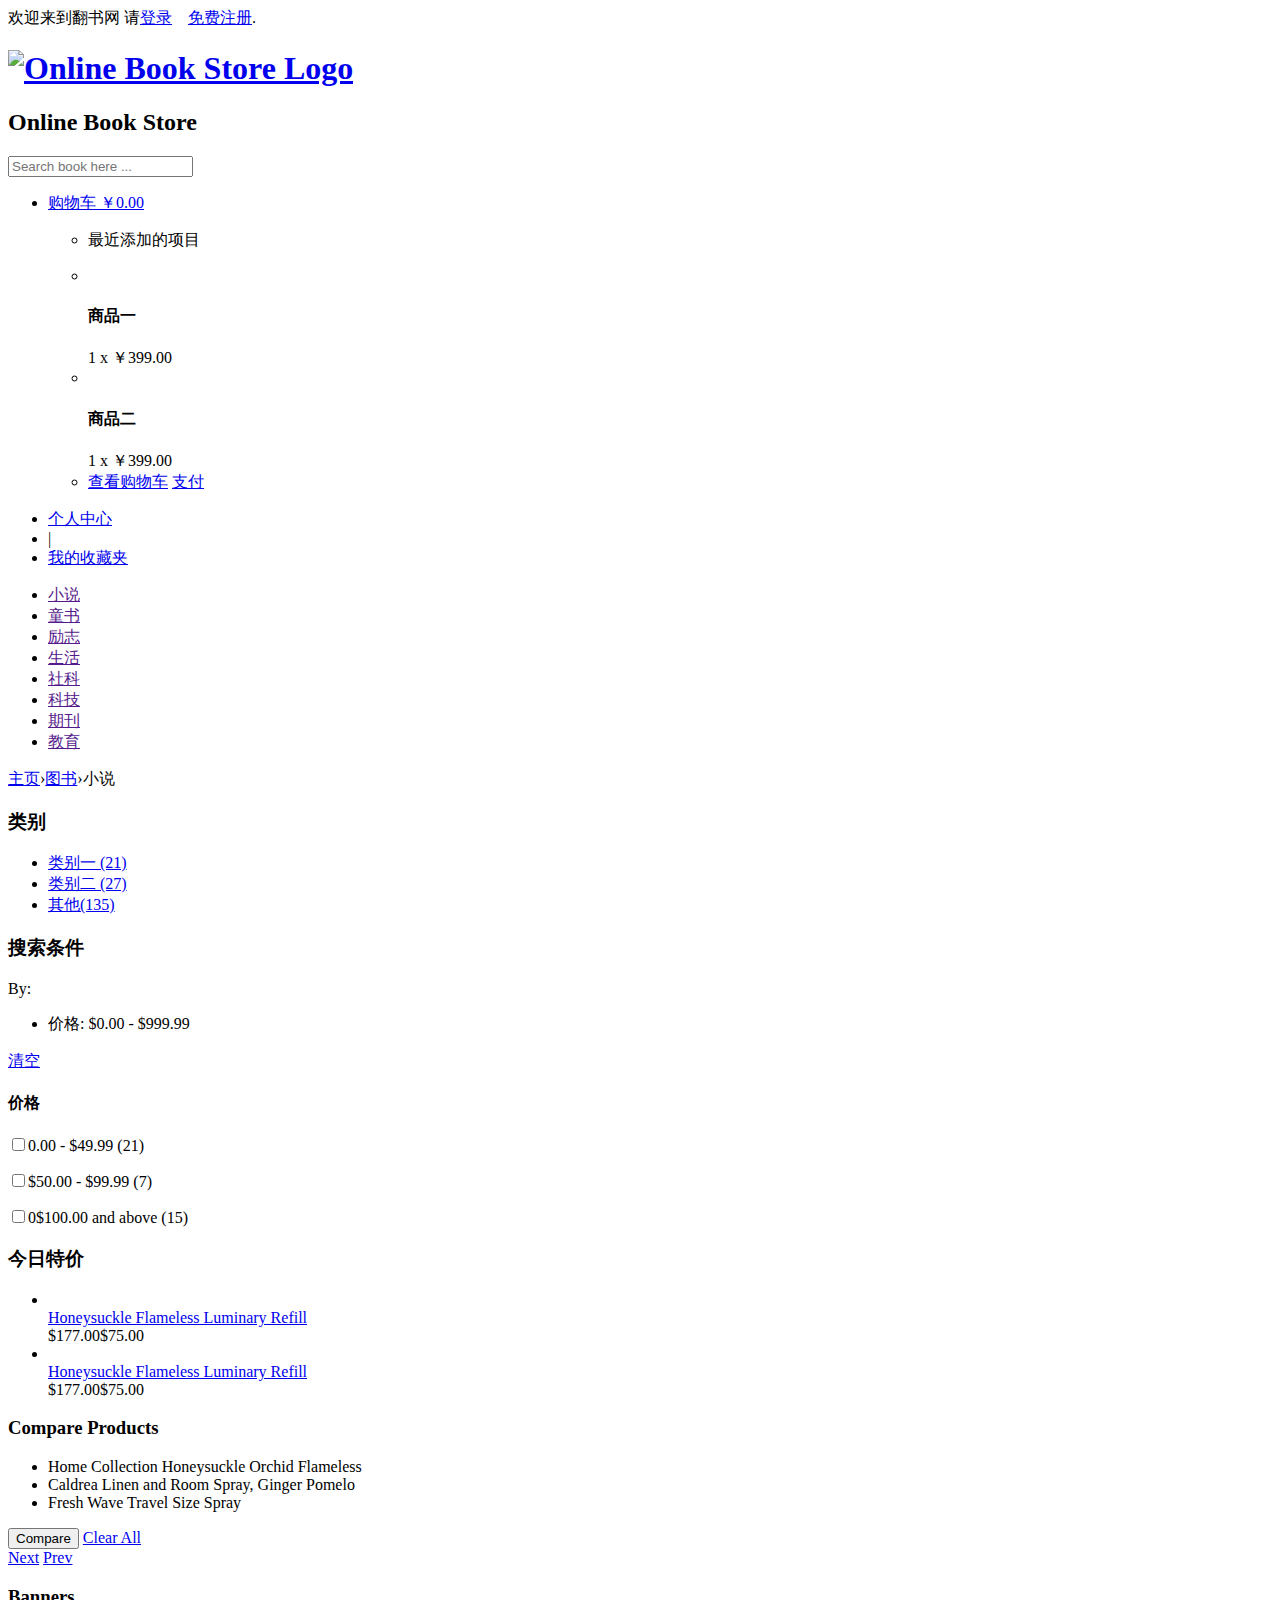
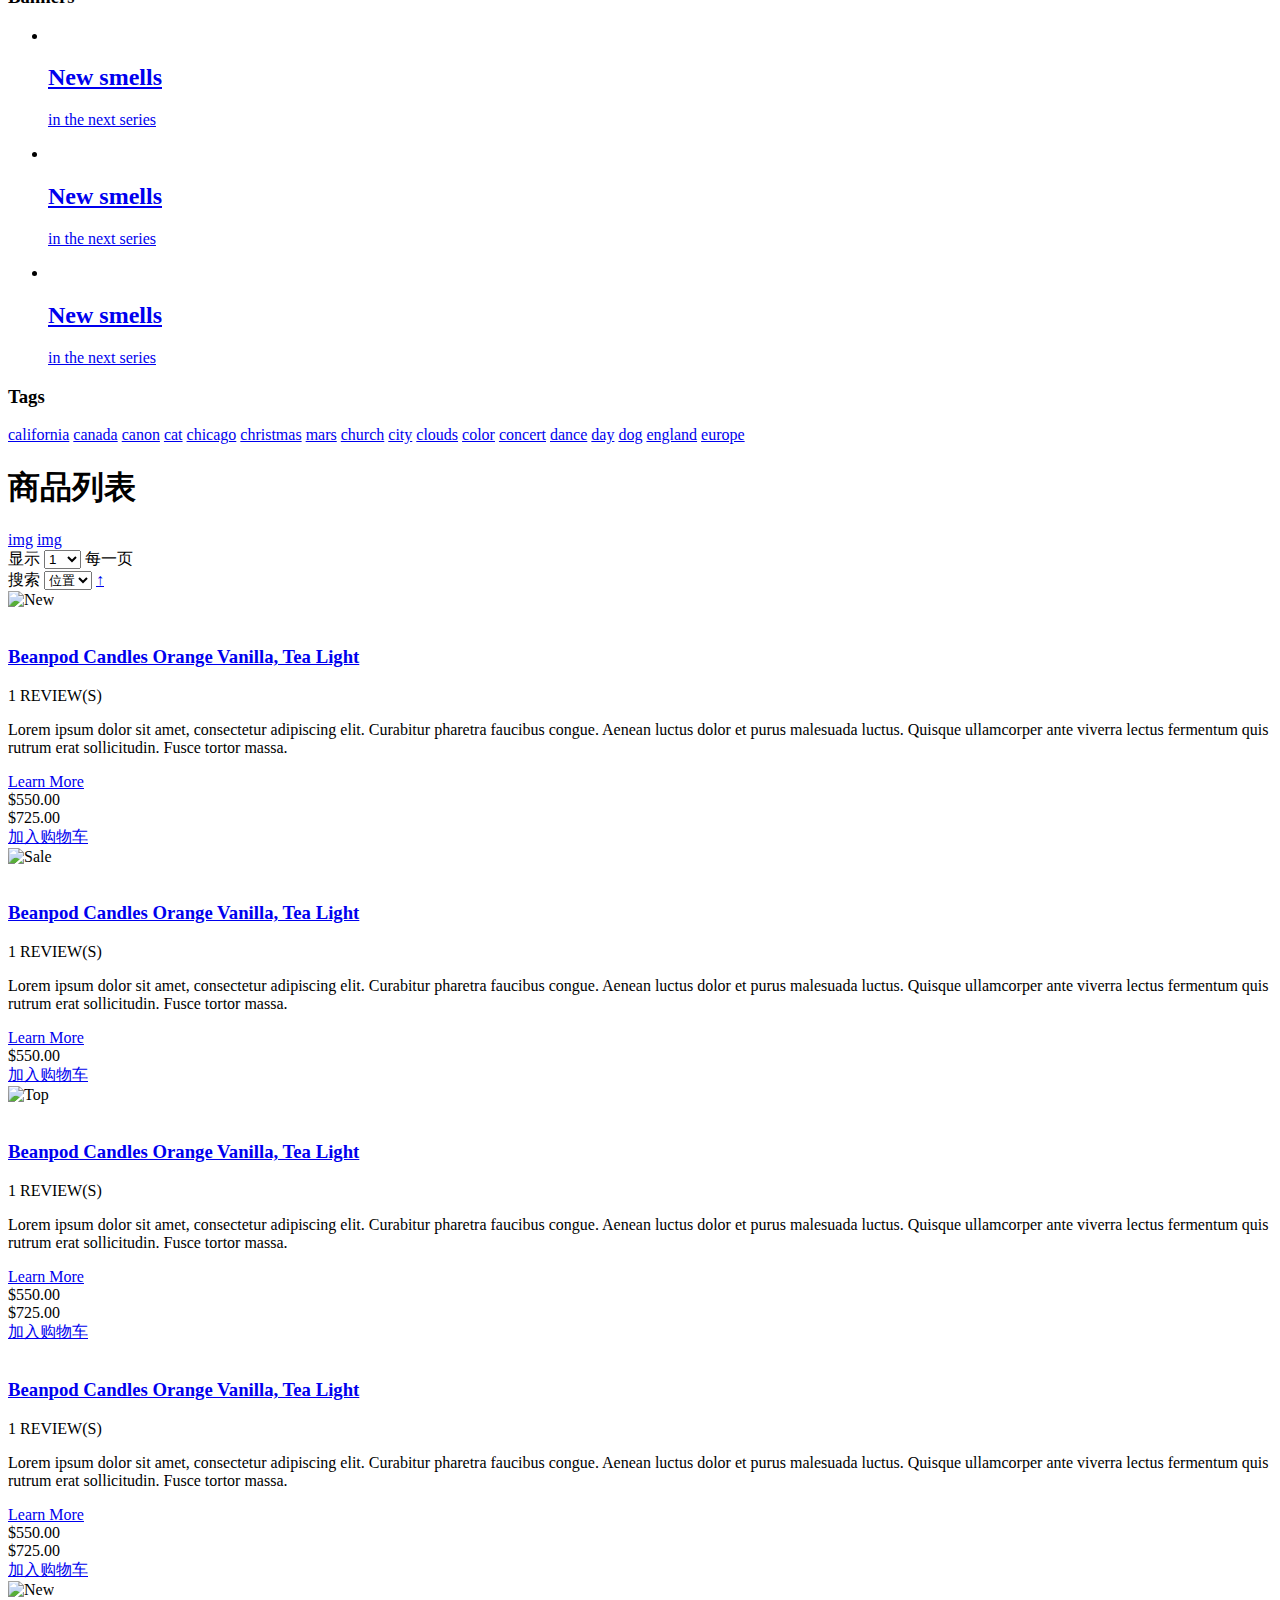
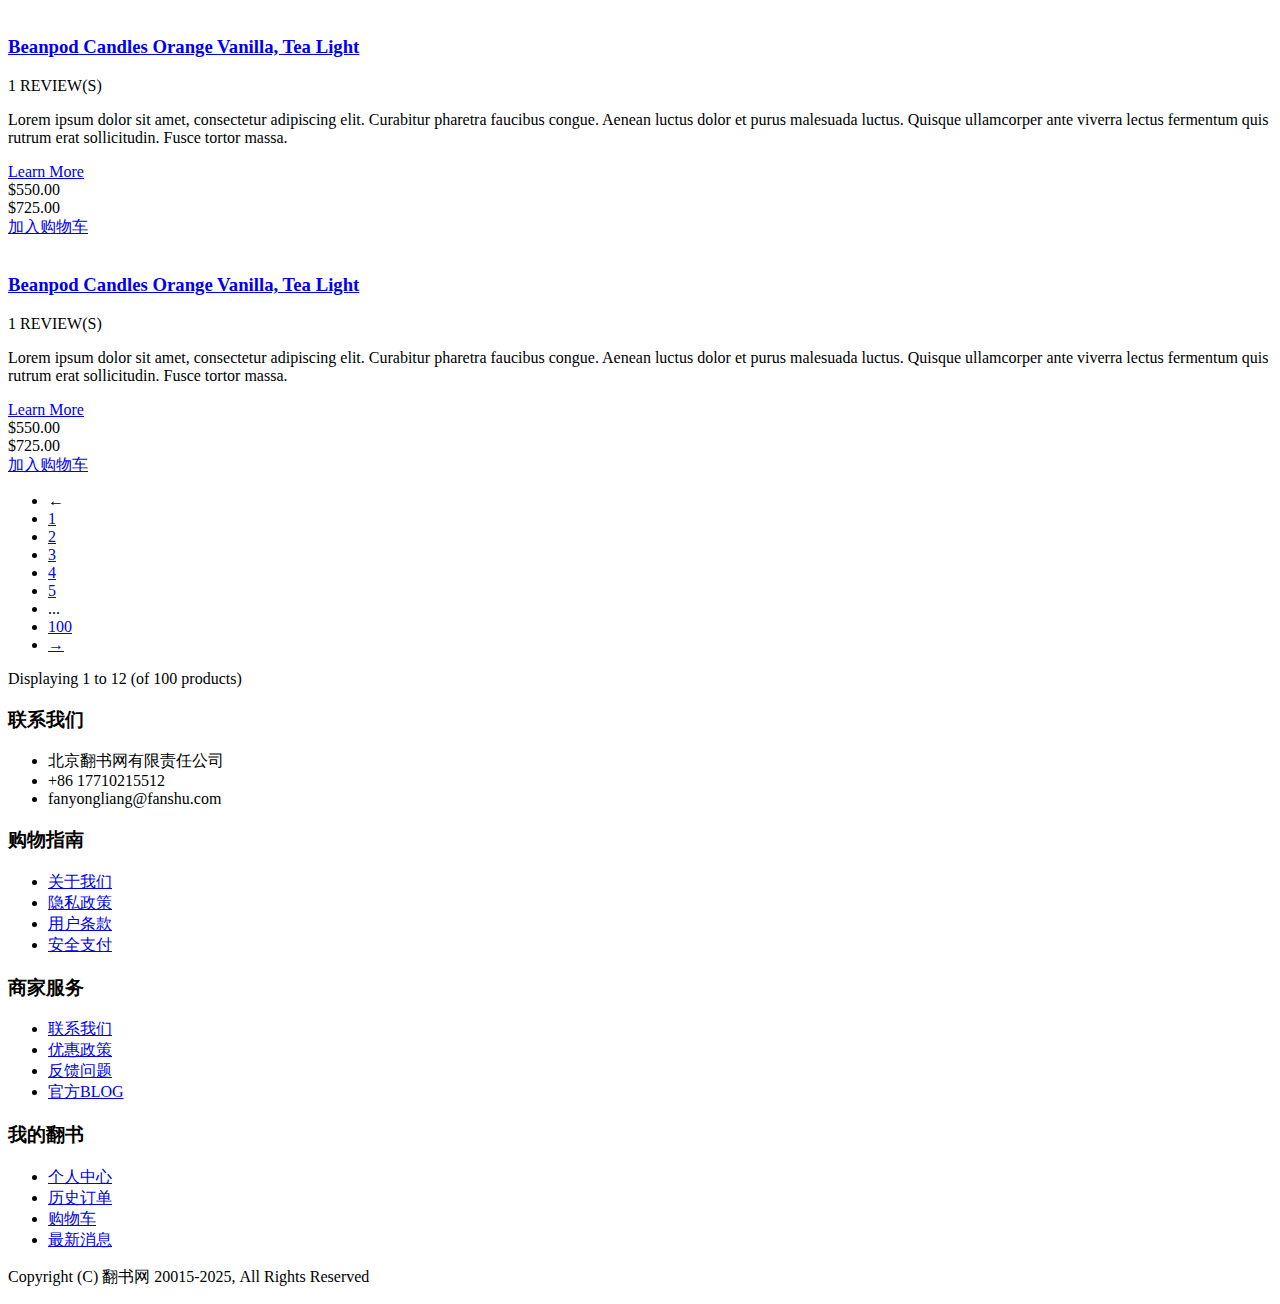
==== book-root/book-ui/src/main/webapp/WEB-INF/views/user/catalog_list.html @ 7e0c9f41 "框架搭建" ====
<!DOCTYPE HTML>
<html>
<!-- Added by HTTrack --><meta http-equiv="content-type" content="text/html;charset=utf-8" /><!-- /Added by HTTrack -->
<head>
  <meta charset="UTF-8">

  <link rel="shortcut icon" href="images/favicon.html">
  <meta name="description" content="">
  <meta name="keywords" content="">

  <title>商品详细列表</title>

  <link rel="shortcut icon" href="favicon.ico">
  <link href="css/style.css" media="screen" rel="stylesheet" type="text/css">
  <link href="css/grid.css" media="screen" rel="stylesheet" type="text/css">
 
  <script src="js/jquery-1.7.2.min.js" ></script>
  <script src="js/html5.js" ></script>
  <script src="js/jflow.plus.js" ></script>
  <script src="js/jquery.carouFredSel-5.2.2-packed.js"></script>
  <script src="js/checkbox.js"></script>
  <script src="js/radio.js"></script>
  <script src="js/selectBox.js"></script>

  <script>
	$(document).ready(function() {
		$("select").selectBox();
	});
  </script>

  <script>
	$(document).ready(function(){
	    $("#myController").jFlow({
			controller: ".control", // must be class, use . sign
			slideWrapper : "#jFlowSlider", // must be id, use # sign
			slides: "#slider",  // the div where all your sliding divs are nested in
			selectedWrapper: "jFlowSelected",  // just pure text, no sign
			width: "984px",  // this is the width for the content-slider
			height: "480px",  // this is the height for the content-slider
			duration: 400,  // time in miliseconds to transition one slide
			prev: ".slidprev", // must be class, use . sign
			next: ".slidnext", // must be class, use . sign
			auto: true	
		});
	});
  </script>
  <script>
	$(function() {
	  $('#list_product').carouFredSel({
		prev: '#prev_c1',
		next: '#next_c1',
		auto: false
	  });
          $('#list_product2').carouFredSel({
		prev: '#prev_c2',
		next: '#next_c2',
		auto: false
	  });
	  $(window).resize();
	});
  </script>
  <script>
       $(document).ready(function(){
	      $("button").click(function(){
		     $(this).addClass('click')
	      });             
       })
  </script>
    
 </head>
<body>
  <div class="container_12">
    <div id="top">

      <div class="grid_6">
        <div class="welcome">
          <span>欢迎来到翻书网  请</span><a href="login.html">登录</a>&nbsp;&nbsp;&nbsp;&nbsp;<a href="regist.html">免费注册</a>.
        </div><!-- .welcome -->
      </div><!-- .grid_6 -->
        
    </div><!-- #top -->
  
    <div class="clear"></div>
   
    <header id="branding">
      <div class="grid_3">
        <hgroup>
          <h1 id="site_logo"><a href="index.html" title=""><img src="images/logo.png" alt="Online Book Store Logo"/></a></h1>
          <h2 id="site_description">Online Book Store</h2>
        </hgroup>
      </div><!-- .grid_3 -->
      
      <div class="grid_3">
        <form class="search">
         <input type="text" name="search" class="entry_form" value="" placeholder="Search book here ..."/>
	</form>
      </div><!-- .grid_3 -->
      
      <div class="grid_6">
        <ul id="cart_nav">
          <li>
            <a class="cart_li" href="#">购物车 <span>￥0.00</span></a>
            <ul class="cart_cont">
              <li class="no_border"><p>最近添加的项目</p></li>
              <li>
                <a href="product_page.html" class="prev_cart"><div class="cart_vert"><img src="images/cart_img.png" alt="" title="" /></div></a>
                <div class="cont_cart">
                  <h4>商品一</h4>
                  <div class="price">1 x ￥399.00</div>
                </div>
                <a title="close" class="close" href="#"></a>
                <div class="clear"></div>
              </li>
              
              <li>
                <a href="product_page.html" class="prev_cart"><div class="cart_vert"><img src="images/produkt_slid1.png" alt="" title="" /></div></a>
                <div class="cont_cart">
                  <h4>商品二</h4>
                  <div class="price">1 x ￥399.00</div>
                </div>
                <a title="close" class="close" href="#"></a>
                <div class="clear"></div>
              </li>
	      <li class="no_border">
		<a href="shopping_cart.html" class="view_cart">查看购物车</a>
		<a href="checkout.html" class="checkout">支付</a>
	      </li>
            </ul>
          </li>
        </ul>

        <nav class="private">
          <ul>
            <li><a href="#">个人中心</a></li>
		<li class="separator">|</li>
            <li><a href="#">我的收藏夹</a></li>
          </ul>
        </nav><!-- .private -->
      </div><!-- .grid_6 -->
    </header><!-- #branding -->
  </div><!-- .container_12 -->
  
  <div class="clear"></div>
  
  <div id="block_nav_primary">
    <div class="container_12">
      <div class="grid_12">
        <nav class="primary">
          <ul>
            <li class="curent"><a href="">小说</a></li>
            <li><a href="">童书</a></li>
            <li><a href="">励志</a></li>
            <li><a href="">生活</a></li>
            <li><a href="">社科</a></li>
            <li><a href="">科技</a></li>
	    	<li><a href="">期刊</a></li>
	    	<li><a href="">教育</a></li>
          </ul>
        </nav><!-- .primary -->
      </div><!-- .grid_12 -->
    </div><!-- .container_12 -->
  </div><!-- .block_nav_primary -->
  
  <div class="clear"></div>
  
  <div class="container_12">
    <div class="grid_12">
       <div class="breadcrumbs">
	      <a href="index.html">主页</a><span>&#8250;</span><a href="#">图书</a><span>&#8250;</span><span class="current">小说</span>
       </div><!-- .breadcrumbs -->
    </div><!-- .grid_12 -->
  </div><!-- .container_12 -->
  
  <div class="clear"></div>
  
  <section id="main">
    <div class="container_12">
       <div id="sidebar" class="grid_3">
	      <aside id="categories_nav">
		     <h3>类别</h3>
		     
		     <nav class="left_menu">
			    <ul>
				   <li><a href="#">类别一 <span>(21)</span></a></li>
				   <li><a href="#">类别二 <span> (27)</span></a></li>
				   <li class="last"><a href="#">其他<span>(135)</span></a></li>
			    </ul>
		     </nav><!-- .left_menu -->
	      </aside><!-- #categories_nav -->
	      
	      <aside id="shop_by">
		     <h3>搜索条件</h3>
		     
		     <div class="currently_shopping">
			    <p>By:</p>
			    <ul>
				   <li><a title="close" class="close" href="#"></a>价格: <span>$0.00 - $999.99</span></li>
			    </ul>
			    
			    <a class="clear_all" href="#">清空</a>
			    
			    <div class="clear"></div>
		     </div><!-- .currently_shopping -->
		     
		     <h4>价格</h4>
		     
		     <form action="#" class="check_opt">
			    <p><input class="niceCheck" type="checkbox" name="" value="">0.00 - $49.99 (21)</p>
			    <p><input class="niceCheck" type="checkbox" name="" value="">$50.00 - $99.99 (7)</p>
			    <p><input class="niceCheck" type="checkbox" name="" value="">0$100.00 and above (15)</p>
		     </form>
	      </aside><!-- #shop_by -->
	      
	      <aside id="specials" class="specials">
		     <h3>今日特价</h3>
		     
		     <ul>
			    <li>
				   <div class="prev">
					  <a href="product_page.html"><img src="images/special1.png" alt="" title="" /></a>
				   </div>
				   
				   <div class="cont">
					  <a href="product_page.html">Honeysuckle Flameless Luminary Refill</a>
					  <div class="prise"><span class="old">$177.00</span>$75.00</div>
				   </div>   
			    </li>
			    
			    <li>
				   <div class="prev">
					  <a href="product_page.html"><img src="images/special2.png" alt="" title="" /></a>
				   </div>
				   
				   <div class="cont">
					  <a href="product_page.html">Honeysuckle Flameless Luminary Refill</a>
					  <div class="prise"><span class="old">$177.00</span>$75.00</div>
				   </div>   
			    </li>
		     </ul>
	      </aside><!-- #specials -->

	      <aside id="compare_products">
			<h3>Compare Products</h3>

			<ul>
			    <li><a title="close" class="close" href="#"></a>Home Collection Honeysuckle Orchid Flameless</li>
			    <li><a title="close" class="close" href="#"></a>Caldrea Linen and Room Spray, Ginger Pomelo</li>
			    <li><a title="close" class="close" href="#"></a>Fresh Wave Travel Size Spray</li>
			</ul>

			<button class="compare">Compare</button>
			<a class="clear_all" href="#">Clear All</a>

			<div class="clear"></div>
	      </aside><!-- #compare_products -->

	      <aside id="banners">
		<a id="ban_next" class="next arows" href="#"><span>Next</span></a>
		<a id="ban_prev" class="prev arows" href="#"><span>Prev</span></a>

		<h3>Banners</h3>

		<div class="list_carousel">
			<ul id="list_banners">
				<li class="banner"><a href="#">
					<div class="prev">
						<img src="images/banner.png" alt="" title="" />
					</div><!-- .prev -->

					<h2>New smells</h2>

					<p>in the next series</p>
 			        </a></li>

				<li class="banner"><a href="#">
					<div class="prev">
						<img src="images/banner.png" alt="" title="" />
					</div><!-- .prev -->

					<h2>New smells</h2>

					<p>in the next series</p>
 			        </a></li>

				<li class="banner"><a href="#">
					<div class="prev">
						<img src="images/banner.png" alt="" title="" />
					</div><!-- .prev -->

					<h2>New smells</h2>

					<p>in the next series</p>
 			        </a></li>

			</ul>
		</div><!-- .list_carousel -->
	      </aside><!-- #banners -->

	      <aside id="tags">
		     <h3>Tags</h3>
		     <a class="t1" href="#">california</a>
		     <a class="t2" href="#">canada</a>
		     <a class="t3" href="#">canon</a>
		     <a class="t4" href="#">cat</a>
		     <a class="t5" href="#">chicago</a>
		     <a class="t6" href="#">christmas</a>
		     <a class="t7" href="#">mars</a>
		     <a class="t8" href="#">church</a>
		     <a class="t9" href="#">city</a>
		     <a class="t10" href="#">clouds</a>
		     <a class="t11" href="#">color</a>
		     <a class="t12" href="#">concert</a>
		     <a class="t13" href="#">dance</a>
		     <a class="t14" href="#">day</a>
		     <a class="t15" href="#">dog</a>
		     <a class="t16" href="#">england</a>
		     <a class="t17" href="#">europe</a>
	      </aside><!-- #community_poll -->
	      
       </div><!-- .sidebar -->
      
       <div id="content" class="grid_9">
	      <h1 class="page_title">商品列表</h1>
	      <div class="options">
		     <div class="grid-list">
			   <a class="grid curent" href="index.html"><span>img</span></a>
			   <a class="list" href="catalog_list.html"><span>img</span></a>
		     </div><!-- .grid-list -->
		     
		     <div class="show">
			    显示
			    <select>
				   <option>1</option>
				   <option>2</option>
				   <option>3</option>
				   <option>4</option>
				   <option>5</option>
				   <option>6</option>
				   <option>7</option>
				   <option>8</option>
				   <option>9</option>
				   <option>10</option>
				   <option>11</option>
				   <option>12</option>
			     </select>
			    
			    每一页
		     </div><!-- .show -->
		     
		     <div class="sort">
			   搜索
			    <select>
				   <option>位置</option>
				   <option>价格</option>
				   <option>评级</option>
				   <option>名字</option>
			     </select>
			    
			    <a class="sort_up" href="#">&#8593;</a>
		     </div><!-- .sort -->
	      </div><!-- .options -->
	      
	      <div class="listing_product">
			<div class="product_li">
				<div class="grid_3">
					<img class="sale" src="images/new.png" alt="New"/>
					<div class="prev">
						<a href="product_page.html"><img src="images/product_1.png" alt="" title="" /></a>
					</div><!-- .prev -->
				</div><!-- .grid_3 -->
				
				<div class="grid_4">
					<div class="entry_content">
						<a href="product_page.html"><h3 class="title">Beanpod Candles Orange Vanilla, Tea Light</h3></a>
						<div class="review">
							<a class="plus" href="#"></a>
							<a class="plus" href="#"></a>
							<a class="plus" href="#"></a>
							<a href="#"></a>
							<a href="#"></a>
							<span>1 REVIEW(S)</span>
						</div>
						<p>Lorem ipsum dolor sit amet, consectetur adipiscing elit. Curabitur pharetra faucibus congue. Aenean luctus dolor et purus malesuada luctus. Quisque ullamcorper ante viverra lectus fermentum quis rutrum erat sollicitudin. Fusce tortor massa.</p>
						<a class="more" href="product_page.html">Learn More</a>
					</div><!-- .entry_content -->
				</div><!-- .grid_4 -->
				
				<div class="grid_2">
					<div class="cart">
						<div class="price">
							<div class="price_new">$550.00</div>
							<div class="price_old">$725.00</div>
						</div>
						<a href="#" class="bay">加入购物车</a>
						<a href="#" class="obn"></a>
						<a href="#" class="like"></a>
					</div><!-- .cart -->
				</div><!-- .grid_2 -->
				
				<div class="clear"></div>
			</div><!-- .article -->
			
			<div class="product_li">
				<div class="grid_3">
					<img class="sale" src="images/sale.png" alt="Sale"/>
					<div class="prev">
						<a href="product_page.html"><img src="images/product_2.png" alt="" title="" /></a>
					</div><!-- .prev -->
				</div><!-- .grid_3 -->
				
				<div class="grid_4">
					<div class="entry_content">
						<a href="product_page.html"><h3 class="title">Beanpod Candles Orange Vanilla, Tea Light</h3></a>
						<div class="review">
							<a class="plus" href="#"></a>
							<a class="plus" href="#"></a>
							<a class="plus" href="#"></a>
							<a href="#"></a>
							<a href="#"></a>
							<span>1 REVIEW(S)</span>
						</div>
						<p>Lorem ipsum dolor sit amet, consectetur adipiscing elit. Curabitur pharetra faucibus congue. Aenean luctus dolor et purus malesuada luctus. Quisque ullamcorper ante viverra lectus fermentum quis rutrum erat sollicitudin. Fusce tortor massa.</p>
						<a class="more" href="product_page.html">Learn More</a>
					</div><!-- .entry_content -->
				</div><!-- .grid_4 -->
				
				<div class="grid_2">
					<div class="cart">
						<div class="price">
							<div class="price_new">$550.00</div>
						</div>
						<a href="#" class="bay">加入购物车</a>
						<a href="#" class="obn"></a>
						<a href="#" class="like"></a>
					</div><!-- .cart -->
				</div><!-- .grid_2 -->
				
				<div class="clear"></div>
			</div><!-- .article -->
			
			<div class="product_li">
				<div class="grid_3">
					<img class="sale" src="images/top.png" alt="Top"/>
					<div class="prev">
						<a href="product_page.html"><img src="images/product_3.png" alt="" title="" /></a>
					</div><!-- .prev -->
				</div><!-- .grid_3 -->
				
				<div class="grid_4">
					<div class="entry_content">
						<a href="product_page.html"><h3 class="title">Beanpod Candles Orange Vanilla, Tea Light</h3></a>
						<div class="review">
							<a class="plus" href="#"></a>
							<a class="plus" href="#"></a>
							<a class="plus" href="#"></a>
							<a href="#"></a>
							<a href="#"></a>
							<span>1 REVIEW(S)</span>
						</div>
						<p>Lorem ipsum dolor sit amet, consectetur adipiscing elit. Curabitur pharetra faucibus congue. Aenean luctus dolor et purus malesuada luctus. Quisque ullamcorper ante viverra lectus fermentum quis rutrum erat sollicitudin. Fusce tortor massa.</p>
						<a class="more" href="product_page.html">Learn More</a>
					</div><!-- .entry_content -->
				</div><!-- .grid_4 -->
				
				<div class="grid_2">
					<div class="cart">
						<div class="price">
							<div class="price_new">$550.00</div>
							<div class="price_old">$725.00</div>
						</div>
						<a href="#" class="bay">加入购物车</a>
						<a href="#" class="obn"></a>
						<a href="#" class="like"></a>
					</div><!-- .cart -->
				</div><!-- .grid_2 -->
				
				<div class="clear"></div>
			</div><!-- .article -->
			
			<div class="product_li">
				<div class="grid_3">
					<div class="prev">
						<a href="product_page.html"><img src="images/product_4.png" alt="" title="" /></a>
					</div><!-- .prev -->
				</div><!-- .grid_3 -->
				
				<div class="grid_4">
					<div class="entry_content">
						<a href="product_page.html"><h3 class="title">Beanpod Candles Orange Vanilla, Tea Light</h3></a>
						<div class="review">
							<a class="plus" href="#"></a>
							<a class="plus" href="#"></a>
							<a class="plus" href="#"></a>
							<a href="#"></a>
							<a href="#"></a>
							<span>1 REVIEW(S)</span>
						</div>
						<p>Lorem ipsum dolor sit amet, consectetur adipiscing elit. Curabitur pharetra faucibus congue. Aenean luctus dolor et purus malesuada luctus. Quisque ullamcorper ante viverra lectus fermentum quis rutrum erat sollicitudin. Fusce tortor massa.</p>
						<a class="more" href="product_page.html">Learn More</a>
					</div><!-- .entry_content -->
				</div><!-- .grid_4 -->
				
				<div class="grid_2">
					<div class="cart">
						<div class="price">
							<div class="price_new">$550.00</div>
							<div class="price_old">$725.00</div>
						</div>
						<a href="#" class="bay">加入购物车</a>
						<a href="#" class="obn"></a>
						<a href="#" class="like"></a>
					</div><!-- .cart -->
				</div><!-- .grid_2 -->
				
				<div class="clear"></div>
			</div><!-- .article -->
			
			<div class="product_li">
				<div class="grid_3">
					<img class="sale" src="images/new.png" alt="New"/>
					<div class="prev">
						<a href="product_page.html"><img src="images/product_5.png" alt="" title="" /></a>
					</div><!-- .prev -->
				</div><!-- .grid_3 -->
				
				<div class="grid_4">
					<div class="entry_content">
						<a href="product_page.html"><h3 class="title">Beanpod Candles Orange Vanilla, Tea Light</h3></a>
						<div class="review">
							<a class="plus" href="#"></a>
							<a class="plus" href="#"></a>
							<a class="plus" href="#"></a>
							<a href="#"></a>
							<a href="#"></a>
							<span>1 REVIEW(S)</span>
						</div>
						<p>Lorem ipsum dolor sit amet, consectetur adipiscing elit. Curabitur pharetra faucibus congue. Aenean luctus dolor et purus malesuada luctus. Quisque ullamcorper ante viverra lectus fermentum quis rutrum erat sollicitudin. Fusce tortor massa.</p>
						<a class="more" href="product_page.html">Learn More</a>
					</div><!-- .entry_content -->
				</div><!-- .grid_4 -->
				
				<div class="grid_2">
					<div class="cart">
						<div class="price">
							<div class="price_new">$550.00</div>
							<div class="price_old">$725.00</div>
						</div>
						<a href="#" class="bay">加入购物车</a>
						<a href="#" class="obn"></a>
						<a href="#" class="like"></a>
					</div><!-- .cart -->
				</div><!-- .grid_2 -->
				
				<div class="clear"></div>
			</div><!-- .article -->
			
			<div class="product_li">
				<div class="grid_3">
					<div class="prev">
						<a href="product_page.html"><img src="images/product_6.png" alt="" title="" /></a>
					</div><!-- .prev -->
				</div><!-- .grid_3 -->
				
				<div class="grid_4">
					<div class="entry_content">
						<a href="product_page.html"><h3 class="title">Beanpod Candles Orange Vanilla, Tea Light</h3></a>
						<div class="review">
							<a class="plus" href="#"></a>
							<a class="plus" href="#"></a>
							<a class="plus" href="#"></a>
							<a href="#"></a>
							<a href="#"></a>
							<span>1 REVIEW(S)</span>
						</div>
						<p>Lorem ipsum dolor sit amet, consectetur adipiscing elit. Curabitur pharetra faucibus congue. Aenean luctus dolor et purus malesuada luctus. Quisque ullamcorper ante viverra lectus fermentum quis rutrum erat sollicitudin. Fusce tortor massa.</p>
						<a class="more" href="product_page.html">Learn More</a>
					</div><!-- .entry_content -->
				</div><!-- .grid_4 -->
				
				<div class="grid_2">
					<div class="cart">
						<div class="price">
							<div class="price_new">$550.00</div>
							<div class="price_old">$725.00</div>
						</div>
						<a href="#" class="bay">加入购物车</a>
						<a href="#" class="obn"></a>
						<a href="#" class="like"></a>
					</div><!-- .cart -->
				</div><!-- .grid_2 -->
				
				<div class="clear"></div>
			</div><!-- .article -->
	    
	      <div class="clear"></div>
	      </div><!-- .listing_product -->
	      
	      <div class="clear"></div>
	      
	      <div class="pagination">
		     <ul>
			    <li class="prev"><span>&#8592;</span></li>
			    <li class="curent"><a href="#">1</a></li>
			    <li><a href="#">2</a></li>
			    <li><a href="#">3</a></li>
			    <li><a href="#">4</a></li>
			    <li><a href="#">5</a></li>
			    <li><span>...</span></li>
			    <li><a href="#">100</a></li>
			    <li class="next"><a href="#">&#8594;</a></li>
		     </ul>
	      </div><!-- .pagination -->
	      <p class="pagination_info">Displaying 1 to 12 (of 100 products)</p>
       </div><!-- #content -->
       
      <div class="clear"></div>
      
    </div><!-- .container_12 -->
  </section><!-- #main -->
  
  <div class="clear"></div>
    
  <footer>
    <div class="f_navigation">
      <div class="container_12">
        <div class="grid_3">
          <h3>联系我们</h3>
          <ul class="f_contact">
            <li>北京翻书网有限责任公司</li>
            <li>+86 17710215512</li>
            <li>fanyongliang@fanshu.com</li>
          </ul><!-- .f_contact -->
        </div><!-- .grid_3 -->

        <div class="grid_3">
          <h3>购物指南</h3>
          <nav class="f_menu">
            <ul>
              <li><a href="#">关于我们</a></li>
              <li><a href="#">隐私政策</a></li>
              <li><a href="#">用户条款</a></li>
              <li><a href="#">安全支付</a></li>
            </ul>
          </nav><!-- .private -->
        </div><!-- .grid_3 -->

        <div class="grid_3">
          <h3>商家服务</h3>
          <nav class="f_menu">
            <ul>
              <li><a href="contact_us.html">联系我们</a></li>
              <li><a href="#">优惠政策</a></li>
              <li><a href="#">反馈问题</a></li>
              <li><a href="#">官方BLOG</a></li>
            </ul>
          </nav><!-- .private -->
        </div><!-- .grid_3 -->

        <div class="grid_3">
          <h3>我的翻书</h3>
          <nav class="f_menu">
            <ul>
              <li><a href="#">个人中心</a></li>
              <li><a href="#">历史订单</a></li>
              <li><a href="#">购物车</a></li>
              <li><a href="#">最新消息</a></li>
            </ul>
          </nav><!-- .private -->
        </div><!-- .grid_3 -->

        <div class="clear"></div>
      </div><!-- .container_12 -->
    </div><!-- .f_navigation -->

    <div class="f_info">
      <div class="container_12">
        <div class="grid_6">
          <p class="copyright">Copyright (C) 翻书网 20015-2025, All Rights Reserved</p>
        </div><!-- .grid_6 -->

        <div class="grid_6">
          <div class="soc">
            <a class="google"></a>
            <a class="twitter"></a>
            <a class="facebook"></a>
          </div><!-- .soc -->
        </div><!-- .grid_6 -->

        <div class="clear"></div>
      </div><!-- .container_12 -->
    </div><!-- .f_info -->
  </footer>

</body>
<!-- Added by HTTrack --><meta http-equiv="content-type" content="text/html;charset=utf-8" /><!-- /Added by HTTrack -->
</html>
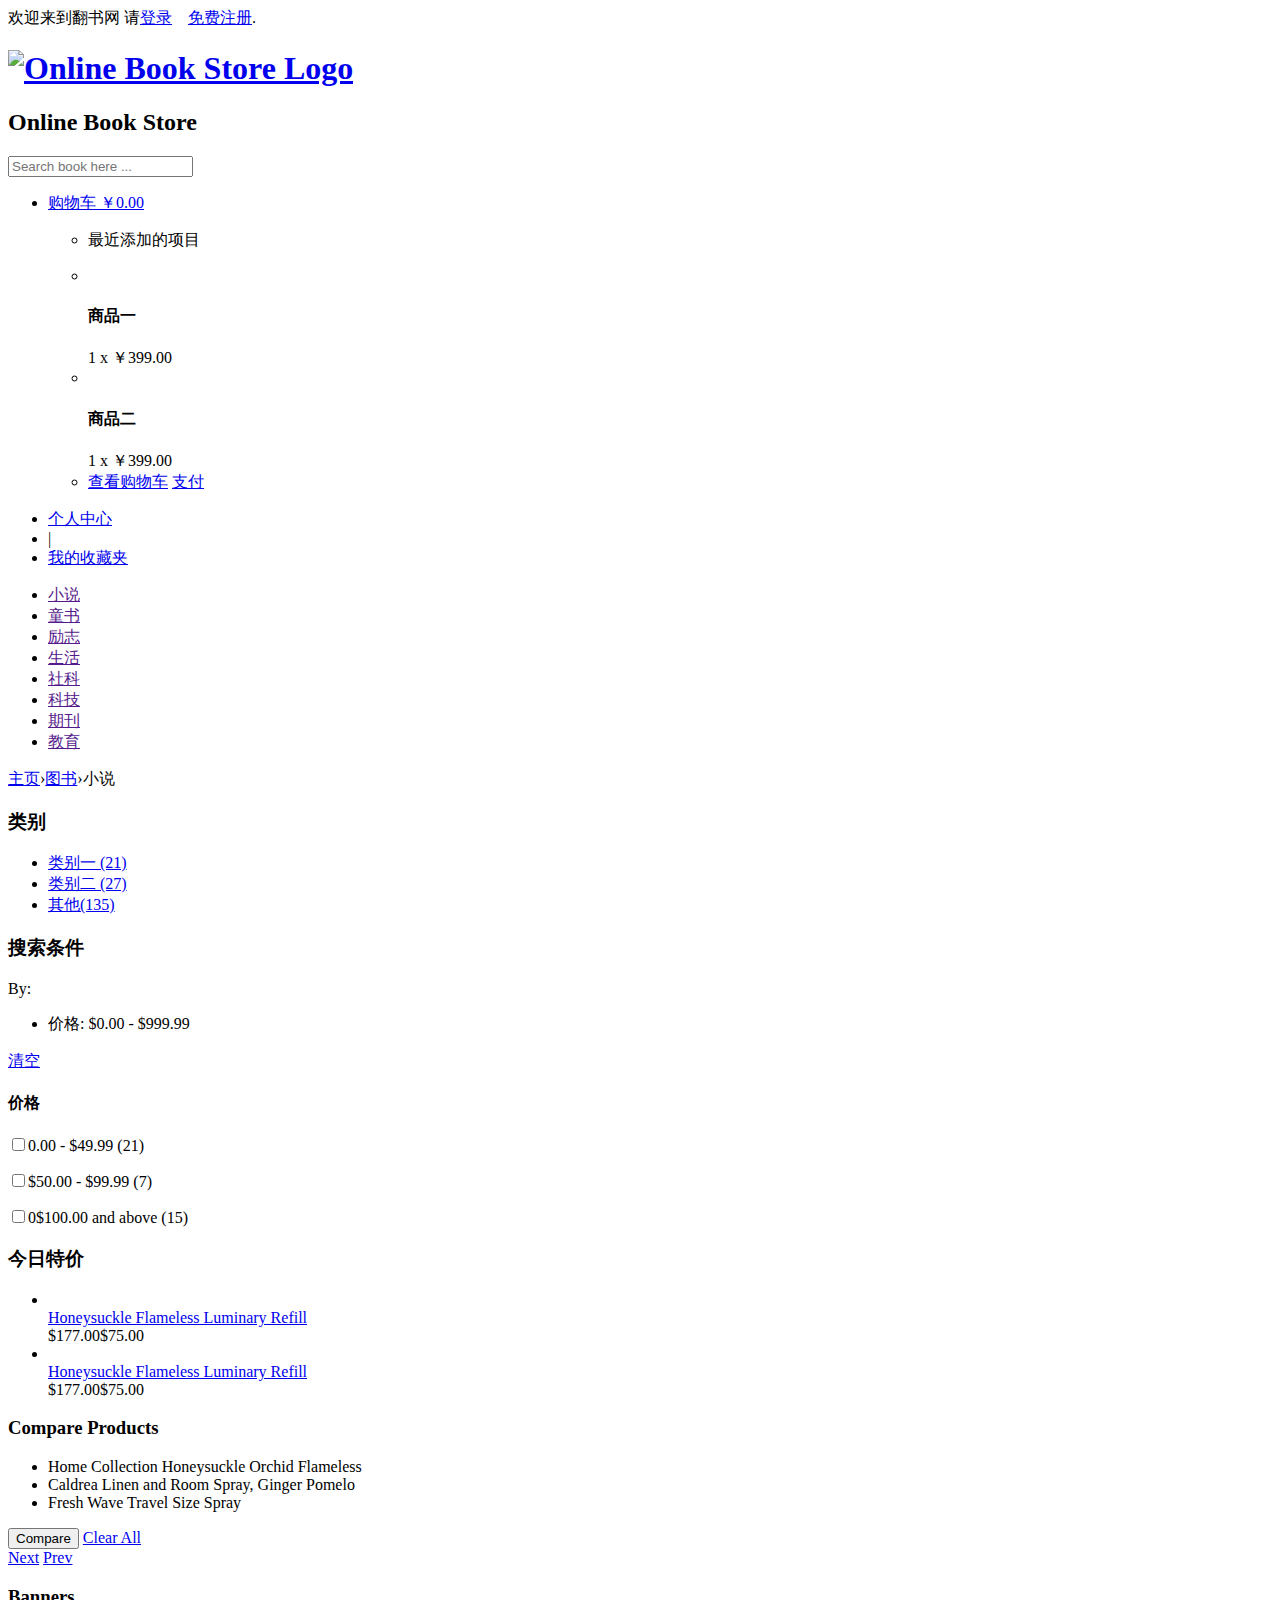
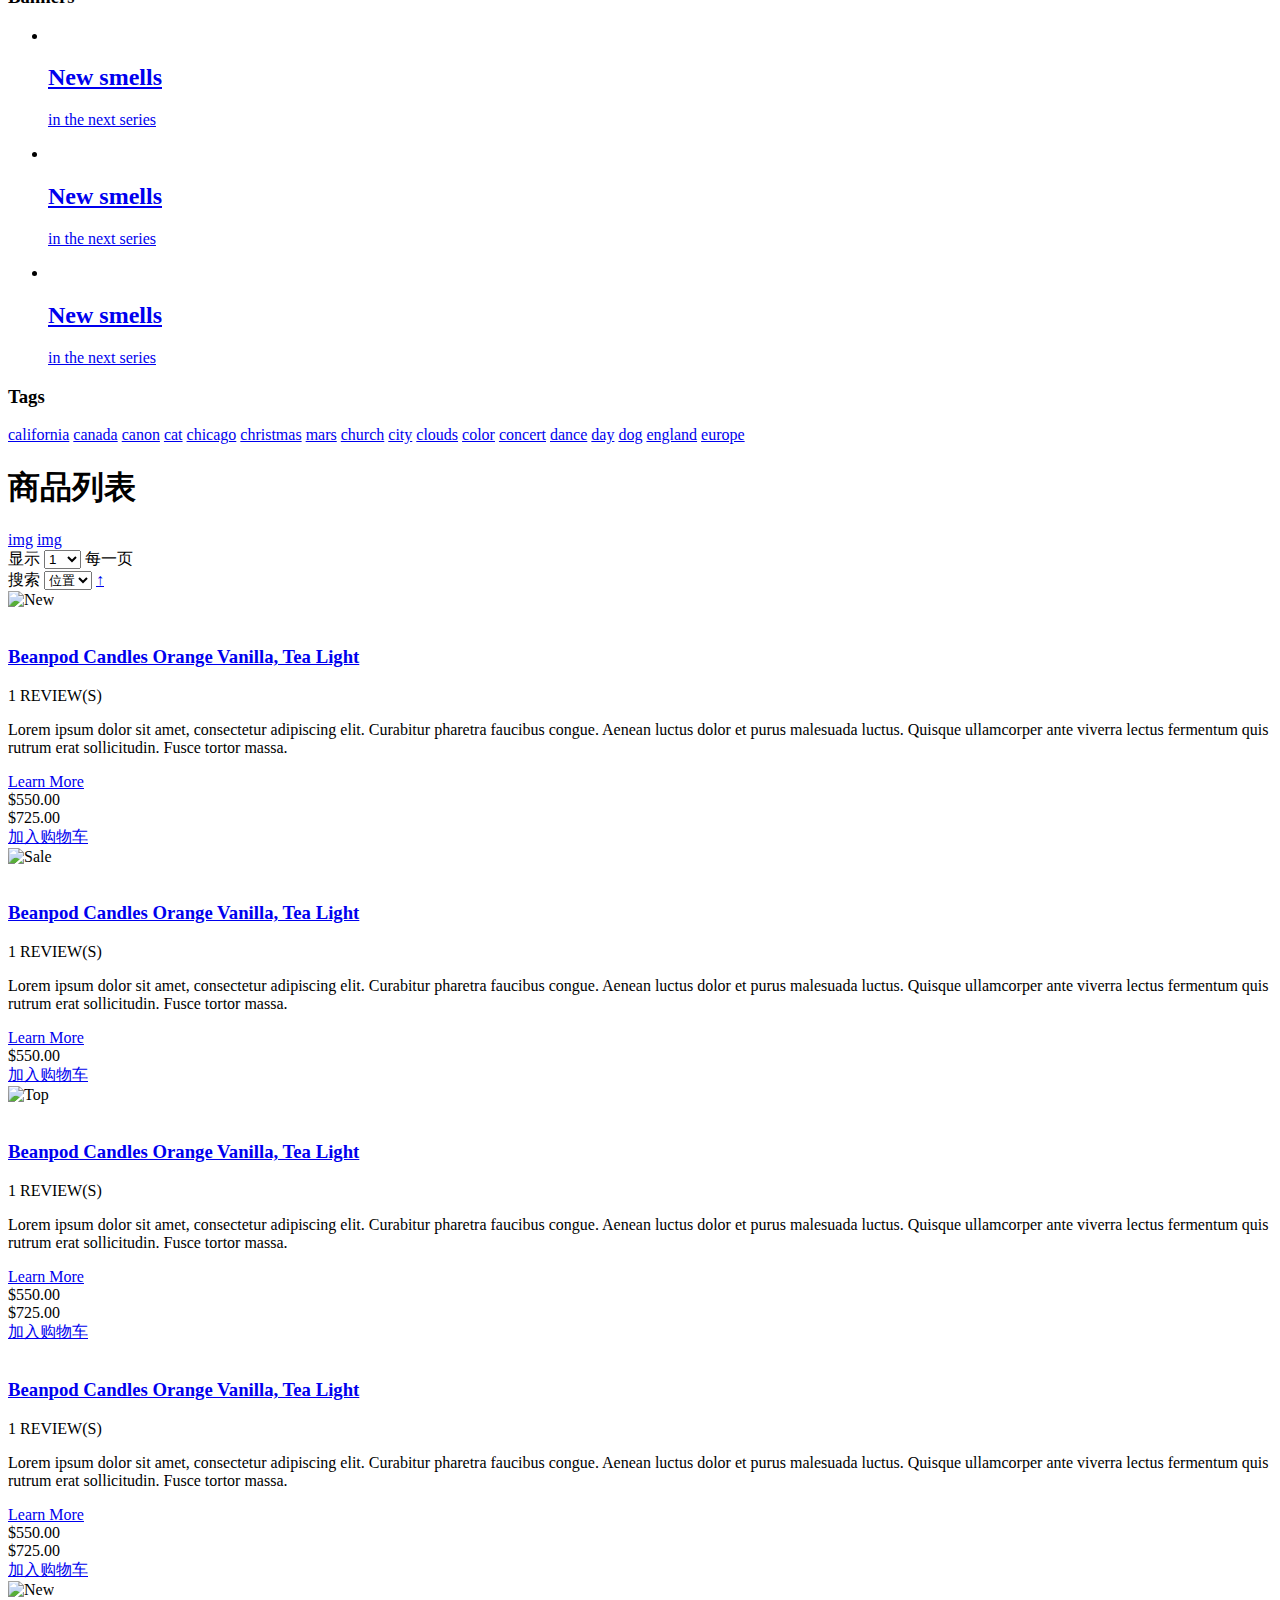
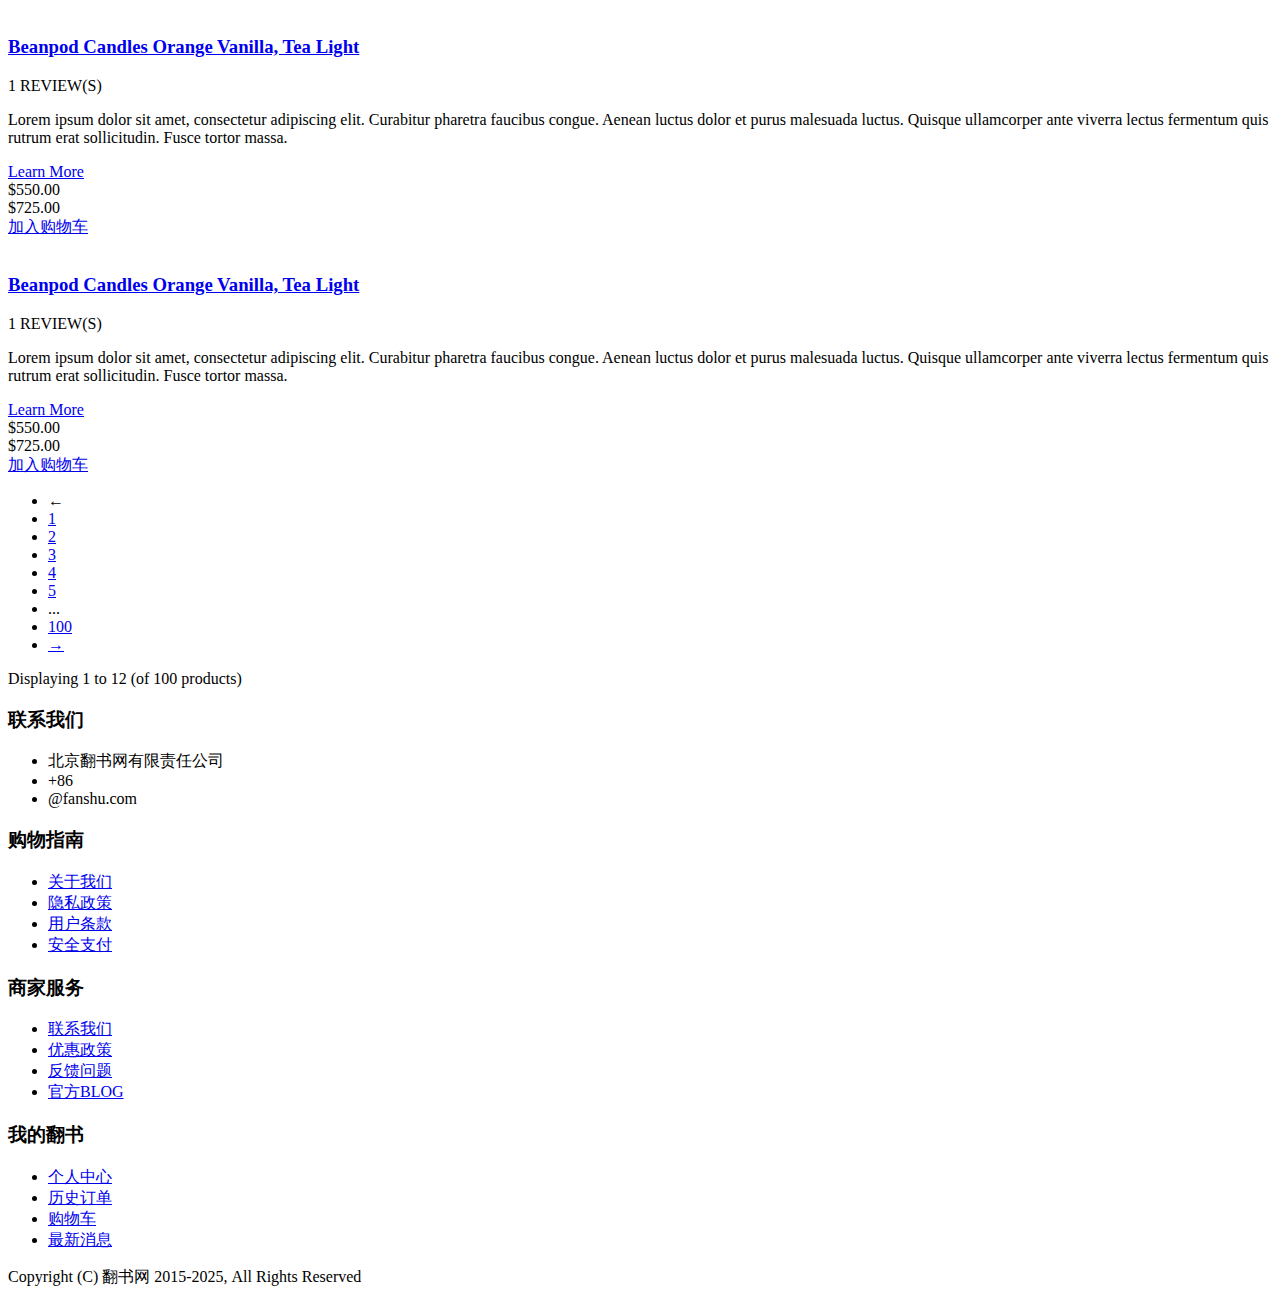
==== commit 9aaf4a24: "big update" ====
--- a/book-root/book-ui/src/main/webapp/WEB-INF/views/user/catalog_list.html
+++ b/book-root/book-ui/src/main/webapp/WEB-INF/views/user/catalog_list.html
@@ -627,8 +627,8 @@
           <h3>联系我们</h3>
           <ul class="f_contact">
             <li>北京翻书网有限责任公司</li>
-            <li>+86 17710215512</li>
-            <li>fanyongliang@fanshu.com</li>
+            <li>+86 </li>
+            <li>@fanshu.com</li>
           </ul><!-- .f_contact -->
         </div><!-- .grid_3 -->
 
@@ -675,7 +675,7 @@
     <div class="f_info">
       <div class="container_12">
         <div class="grid_6">
-          <p class="copyright">Copyright (C) 翻书网 20015-2025, All Rights Reserved</p>
+          <p class="copyright">Copyright (C) 翻书网 2015-2025, All Rights Reserved</p>
         </div><!-- .grid_6 -->
 
         <div class="grid_6">
